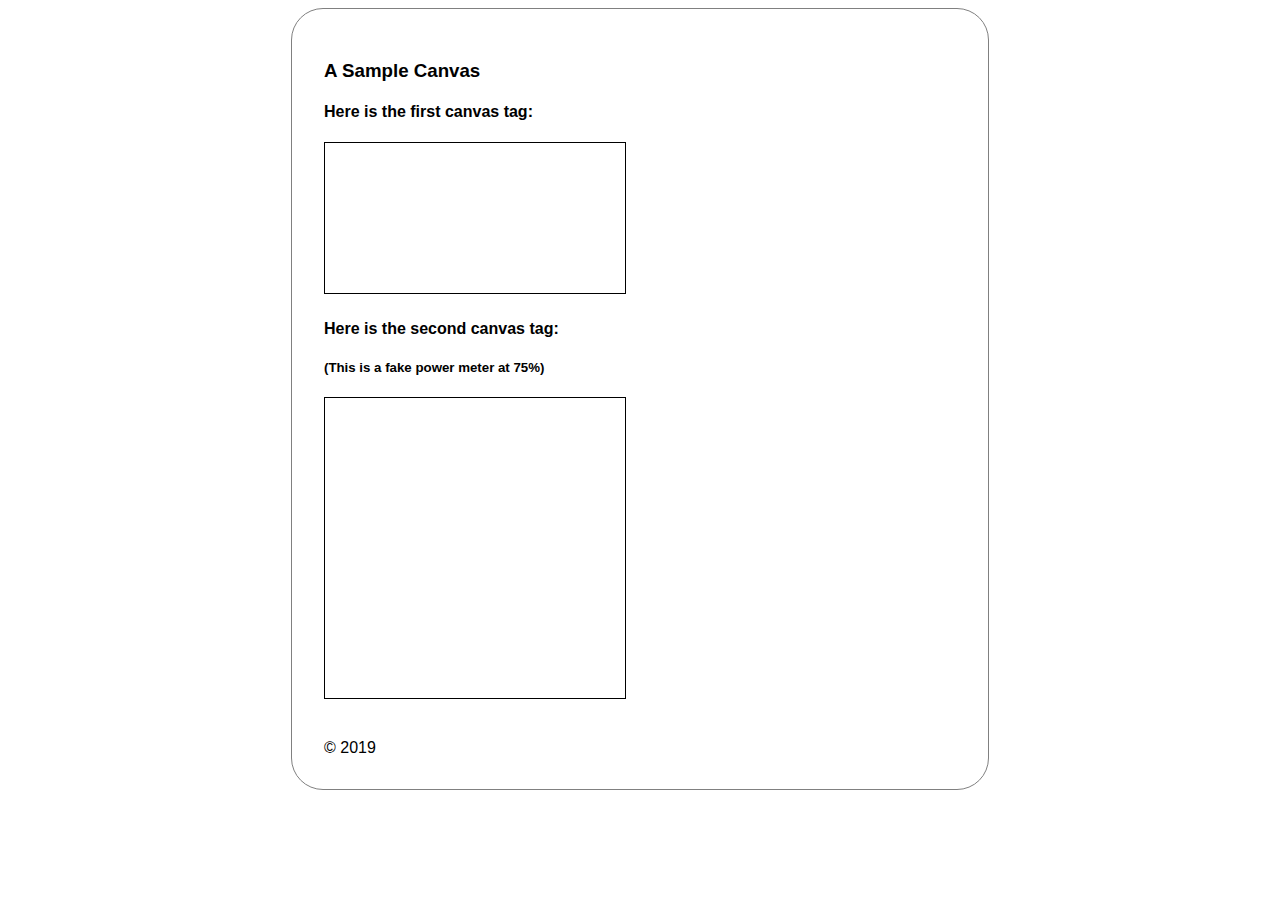
==== unit8/canvas.html @ 0d2c2952 "Update canvas.html" ====
<!DOCTYPE html>
<html lang="en">
<head>
  <title>Canvas Sample</title>
  <meta charset="UTF-8">
  <link rel="stylesheet" type="text/css" href="canvasStyles.css" media="screen">
</head>

<body>
  <div id="mainDiv">
    <header>
      <h3>A Sample Canvas</h3>
    </header>
    
    <section>
      <h4>Here is the first canvas tag:</h4>
      <canvas id='theCanvas'></canvas>
      
      <h4>Here is the second canvas tag:</h4>
      <h5>(This is a fake power meter at 75%)</h5>
      <canvas id="myCanvas" width="300" height="300" style="border:1px solid #000000;">
Your browser does not support the HTML canvas tag.
</canvas>
    </section>
    
    <br><br>
    <footer>
      © 2019
    </footer>
  </div>
  
  <script>
    var c = document.getElementById('theCanvas');
    var ctx1 = c.getContext("2d");
    ctx.moveTo(0,0);
ctx.lineTo(600,100);
ctx.stroke();
ctx.moveTo(200,0);
ctx.lineTo(300,100);
ctx.stroke();
ctx.moveTo(0,20);
ctx.lineTo(500,300);
ctx.stroke();
ctx.moveTo(300,100);
ctx.lineTo(150,300);
ctx.stroke();
    ctx.moveTo(300,500);
ctx.lineTo(200,100);
ctx.stroke();
    ctx.beginPath();
ctx.arc(89,200,75,0,2*Math.PI);
ctx.stroke();
  </script>

</body>
</html>
---- unit8/canvasStyles.css ----
body 
{
  font-family: Arial, sans-serif;
}

canvas
{
  border: 1px solid black;
}

#mainDiv
{
  width: 50%;
  margin: 0 auto;
  border: 1px solid gray;
  border-radius: 2em;
  padding: 2em;
}
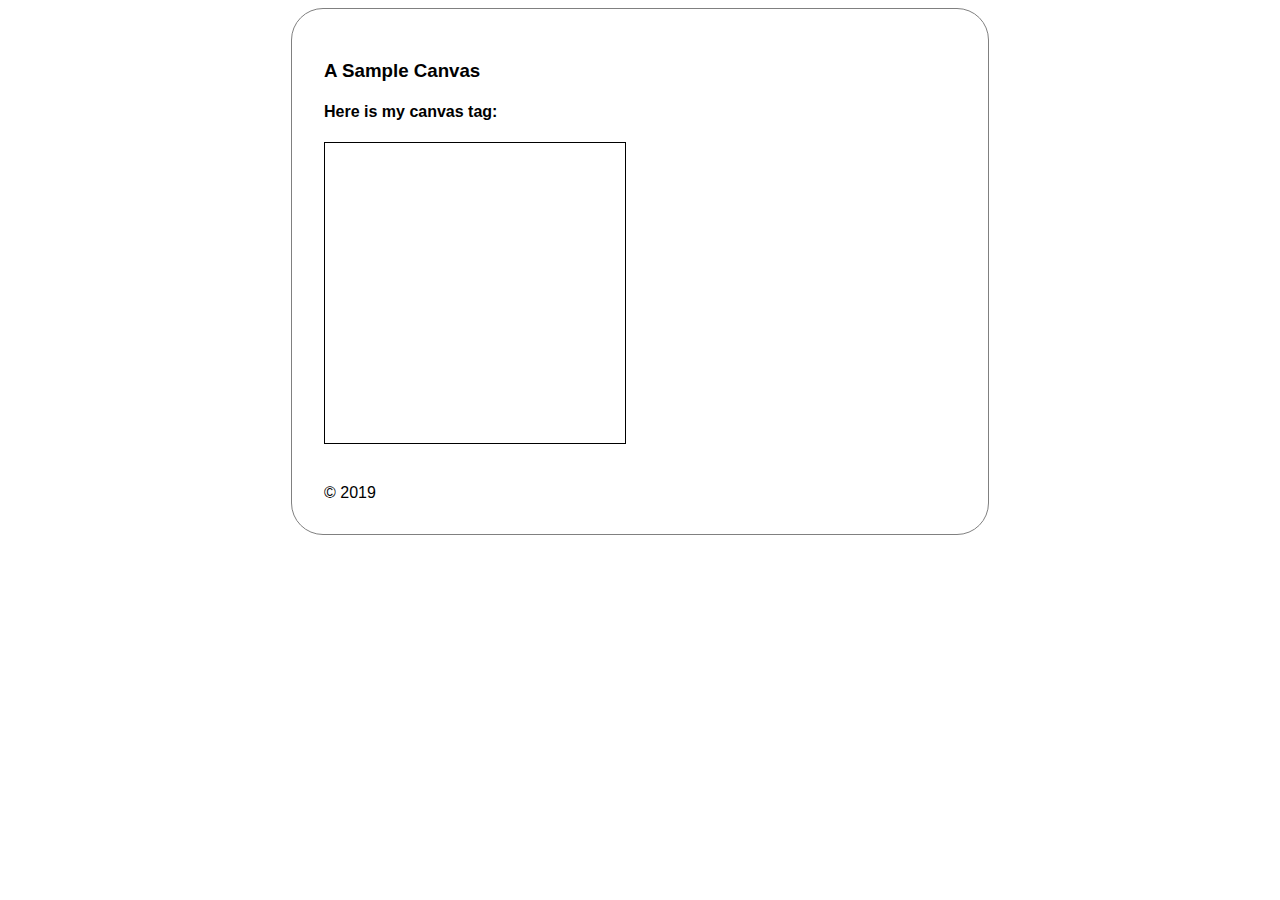
==== commit f148926f: "Update canvas.html" ====
--- a/unit8/canvas.html
+++ b/unit8/canvas.html
@@ -13,14 +13,13 @@
     </header>
     
     <section>
-      <h4>Here is the first canvas tag:</h4>
-      <canvas id='theCanvas'></canvas>
-      
-      <h4>Here is the second canvas tag:</h4>
-      <h5>(This is a fake power meter at 75%)</h5>
+      <h4>Here is my canvas tag:</h4>
       <canvas id="myCanvas" width="300" height="300" style="border:1px solid #000000;">
 Your browser does not support the HTML canvas tag.
 </canvas>
+      
+      
+      
     </section>
     
     <br><br>
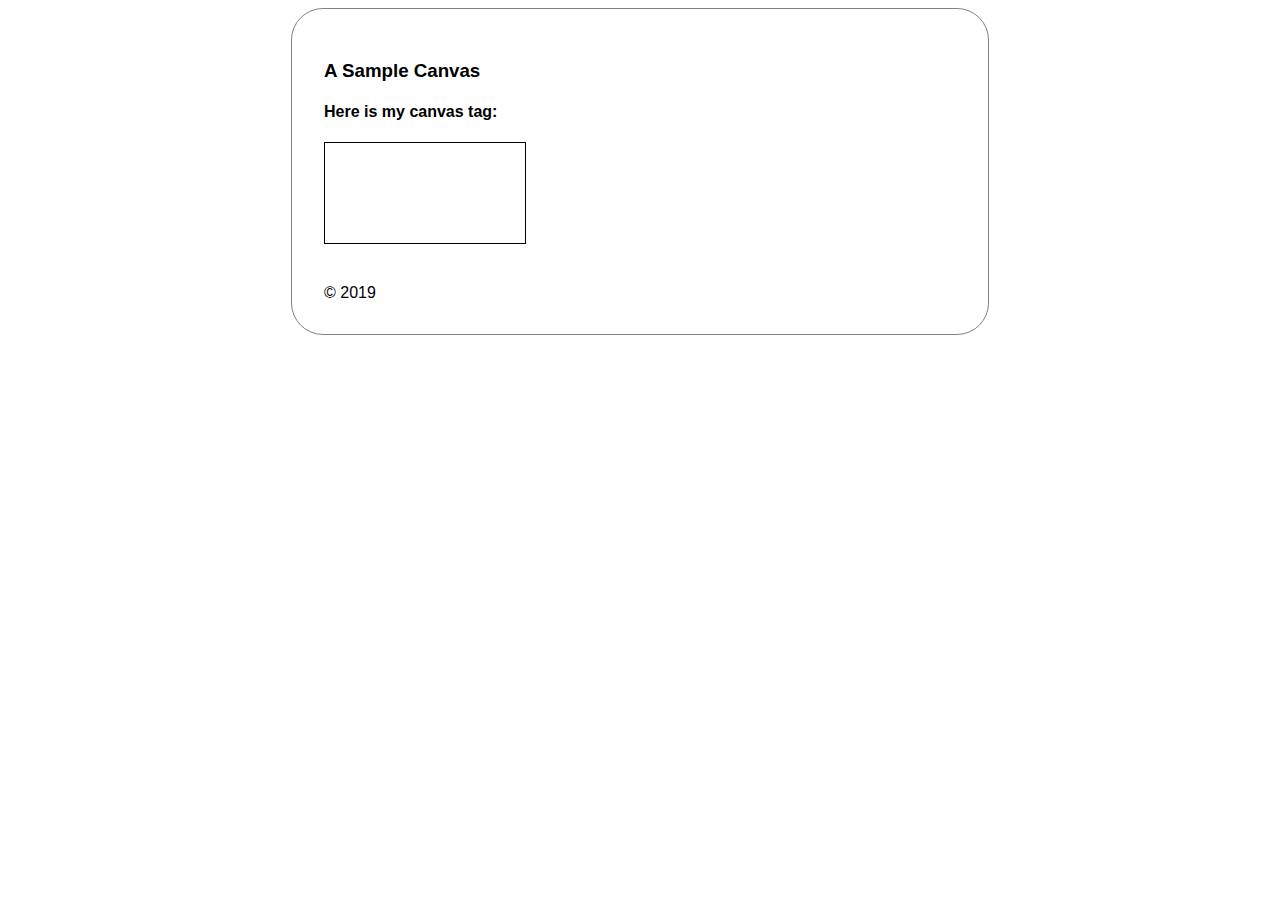
==== commit 7a5d236c: "Update canvas.html" ====
--- a/unit8/canvas.html
+++ b/unit8/canvas.html
@@ -14,12 +14,10 @@
     
     <section>
       <h4>Here is my canvas tag:</h4>
-      <canvas id="myCanvas" width="300" height="300" style="border:1px solid #000000;">
+      <canvas id="myCanvas" width="200" height="100" style="border:1px solid #000000;">
 Your browser does not support the HTML canvas tag.
 </canvas>
-      
-      
-      
+     
     </section>
     
     <br><br>
@@ -29,23 +27,27 @@
   </div>
   
   <script>
-    var c = document.getElementById('theCanvas');
+    var c = document.getElementById('myCanvas');
     var ctx1 = c.getContext("2d");
-    ctx.moveTo(0,0);
-ctx.lineTo(600,100);
-ctx.stroke();
-ctx.moveTo(200,0);
+    ctx.moveTo(200,0);
 ctx.lineTo(300,100);
 ctx.stroke();
-ctx.moveTo(0,20);
-ctx.lineTo(500,300);
+ctx.moveTo(500,0);
+ctx.lineTo(100,400);
 ctx.stroke();
-ctx.moveTo(300,100);
-ctx.lineTo(150,300);
+ctx.moveTo(50,0);
+ctx.lineTo(190,400);
 ctx.stroke();
-    ctx.moveTo(300,500);
+ctx.moveTo(150,0);
+ctx.lineTo(100,100);
+ctx.stroke();
+ctx.moveTo(0,300);
 ctx.lineTo(200,100);
 ctx.stroke();
+ctx.moveTo(0,400);
+ctx.lineTo(150,100);
+ctx.stroke();
+    
     ctx.beginPath();
 ctx.arc(89,200,75,0,2*Math.PI);
 ctx.stroke();
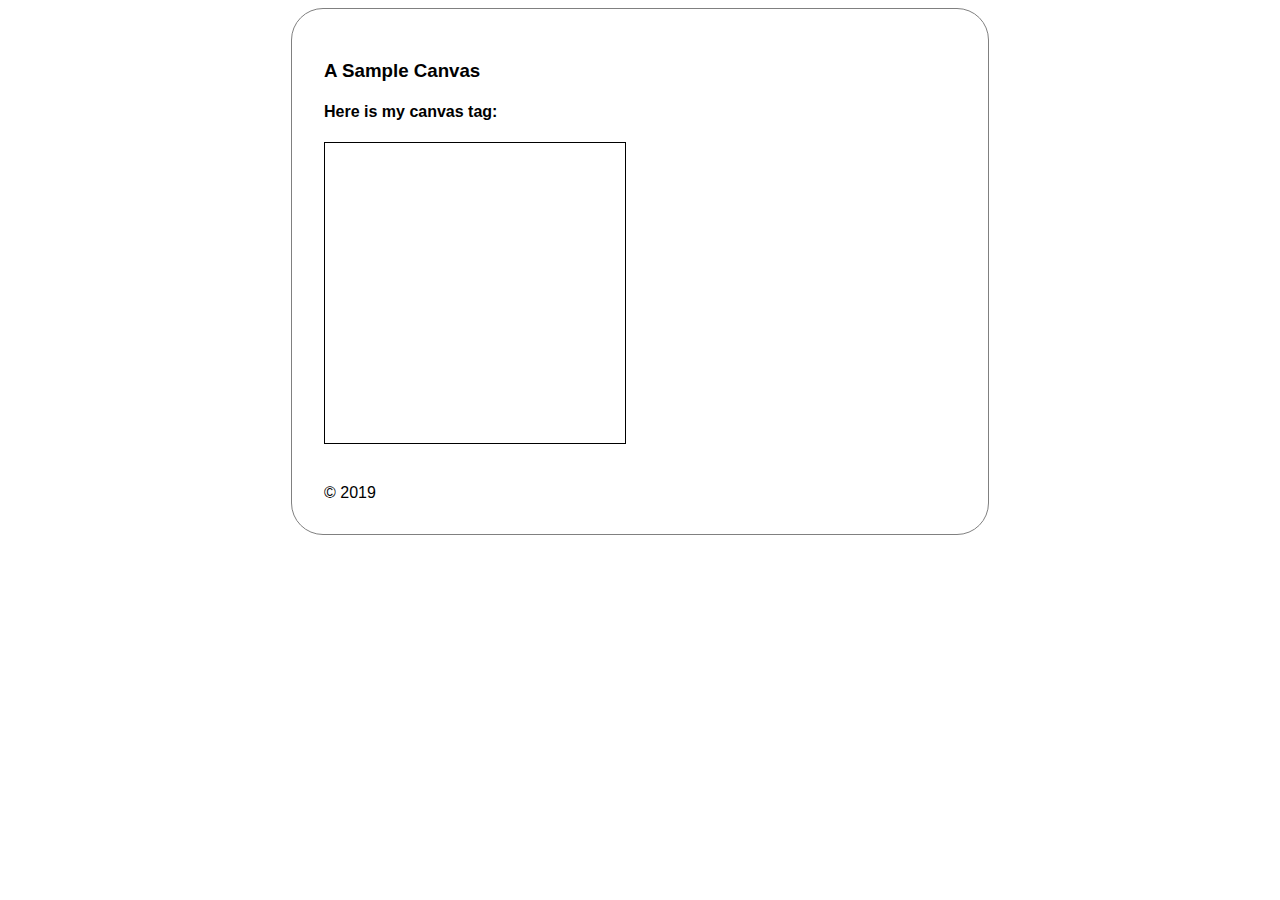
==== commit e4657e3e: "Update canvas.html" ====
--- a/unit8/canvas.html
+++ b/unit8/canvas.html
@@ -14,7 +14,7 @@
     
     <section>
       <h4>Here is my canvas tag:</h4>
-      <canvas id="myCanvas" width="200" height="100" style="border:1px solid #000000;">
+      <canvas id="myCanvas" width="300" height="300" style="border:1px solid #000000;">
 Your browser does not support the HTML canvas tag.
 </canvas>
      
@@ -47,9 +47,10 @@
 ctx.moveTo(0,400);
 ctx.lineTo(150,100);
 ctx.stroke();
-    
     ctx.beginPath();
-ctx.arc(89,200,75,0,2*Math.PI);
+    ctx.fillStyle = "orange";
+ctx.fill();
+ctx.arc(197,170,75,0,2*Math.PI);
 ctx.stroke();
   </script>
 
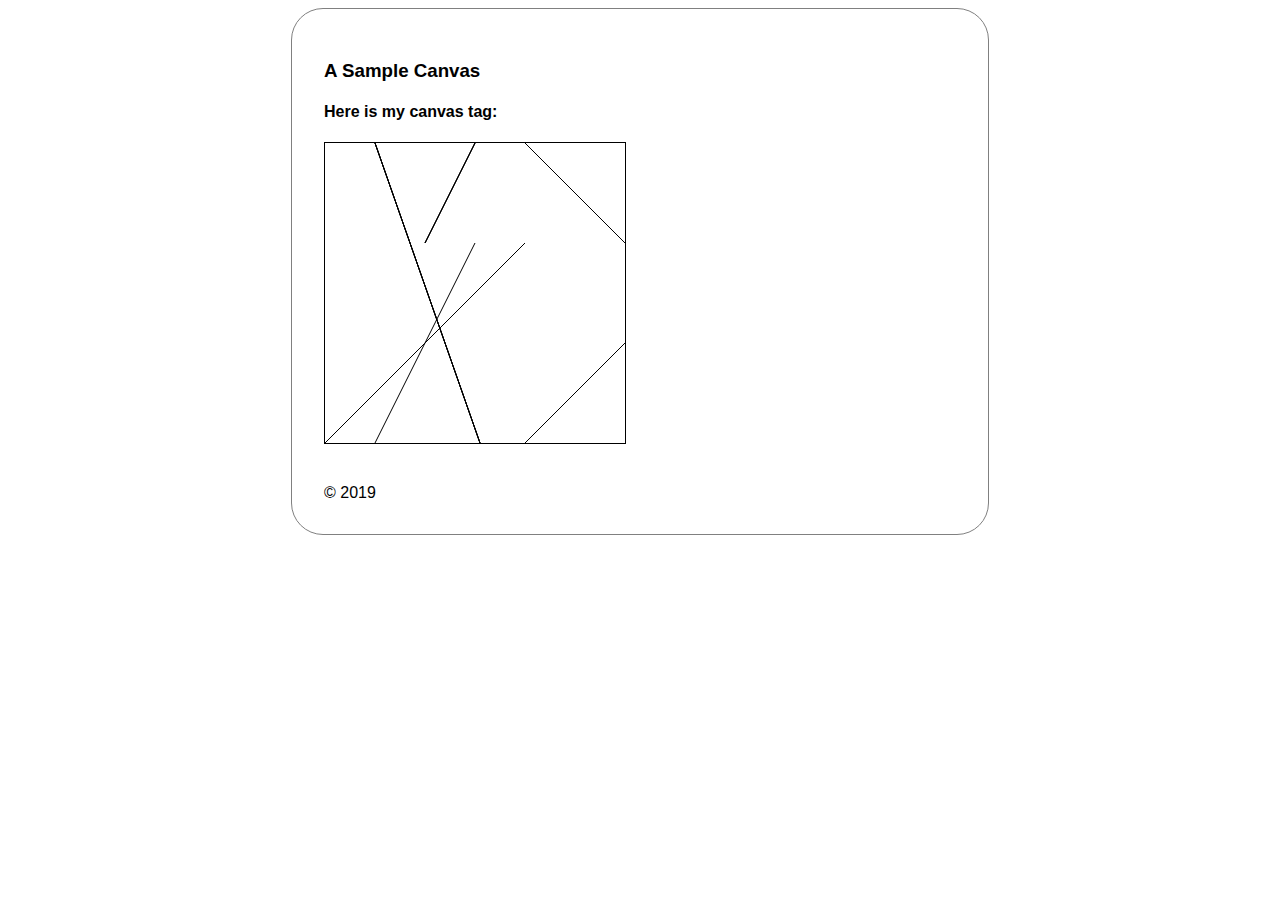
==== commit 1586df0e: "Update canvas.html" ====
--- a/unit8/canvas.html
+++ b/unit8/canvas.html
@@ -28,7 +28,7 @@
   
   <script>
     var c = document.getElementById('myCanvas');
-    var ctx1 = c.getContext("2d");
+    var ctx = c.getContext("2d");
     ctx.moveTo(200,0);
 ctx.lineTo(300,100);
 ctx.stroke();
@@ -48,9 +48,9 @@
 ctx.lineTo(150,100);
 ctx.stroke();
     ctx.beginPath();
-    ctx.fillStyle = "orange";
+ctx.arc(197,170,75,0,2*Math.PI);
+    tx.fillStyle = "orange";
 ctx.fill();
-ctx.arc(197,170,75,0,2*Math.PI);
 ctx.stroke();
   </script>
 
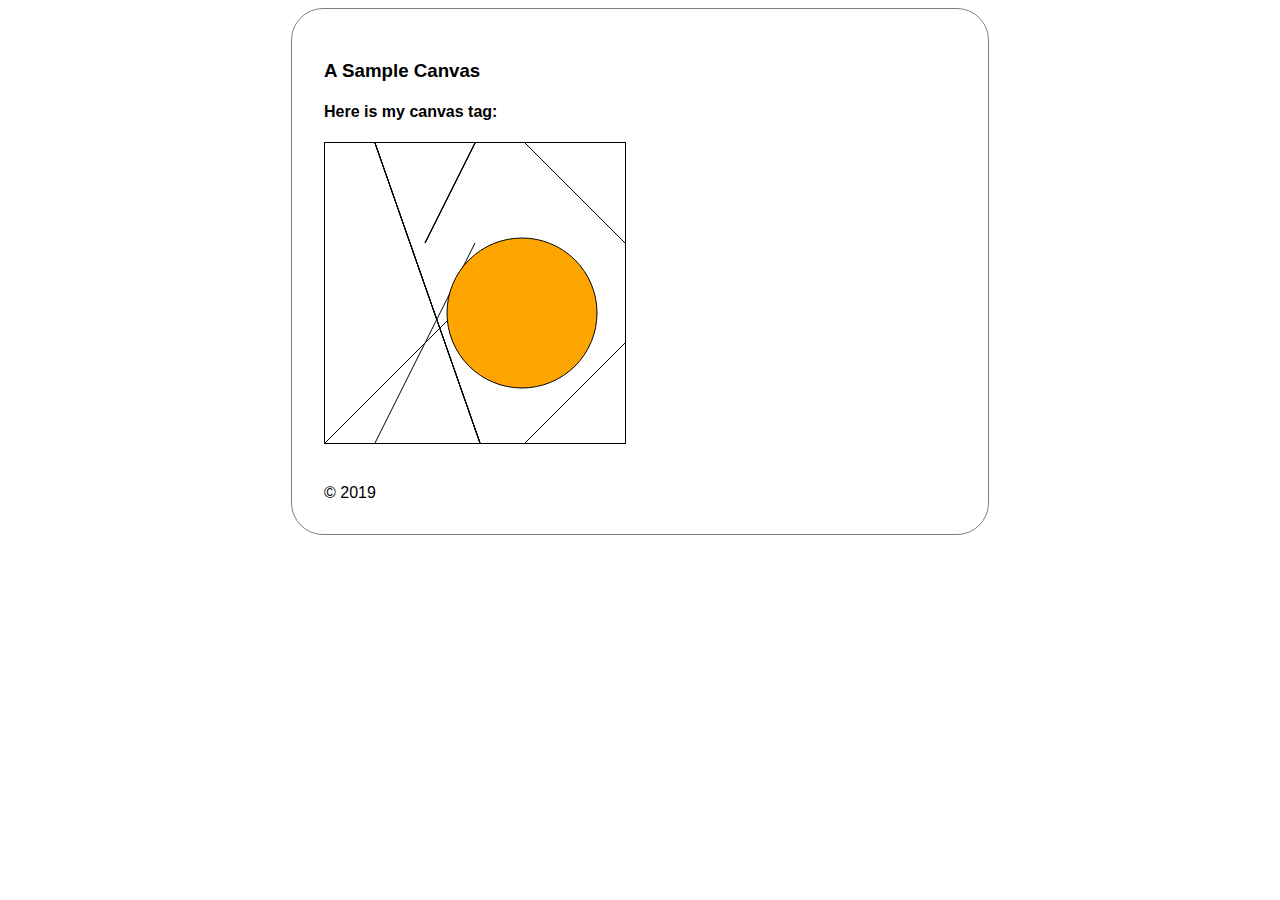
==== commit 2402e14d: "Update canvas.html" ====
--- a/unit8/canvas.html
+++ b/unit8/canvas.html
@@ -49,7 +49,7 @@
 ctx.stroke();
     ctx.beginPath();
 ctx.arc(197,170,75,0,2*Math.PI);
-    tx.fillStyle = "orange";
+    ctx.fillStyle = "orange";
 ctx.fill();
 ctx.stroke();
   </script>
